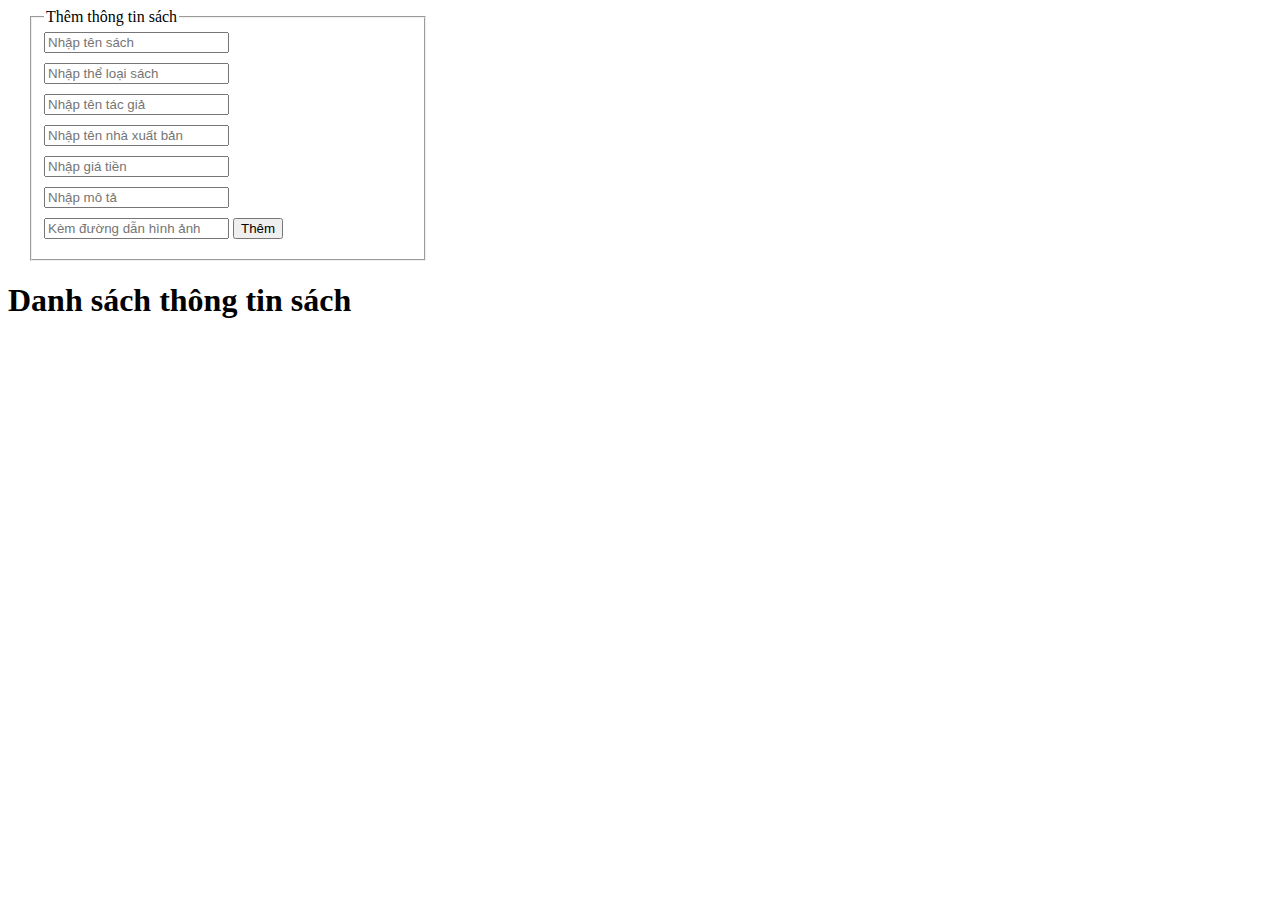
==== BookManager.html @ 6b79686d "tao giao dien chuc nang hien thi va them thong tin sach" ====
<!DOCTYPE html>
<html lang="en">
<head>
    <meta charset="UTF-8">
    <meta name="viewport" content="width=device-width, initial-scale=1.0">
    <title>Document</title>
</head>
<link rel="stylesheet" href="style.css"/>
<body>
    <form id="add-form">
        <fieldset><legend>Thêm thông tin sách</legend>
        <input id="add-name" placeholder="Nhập tên sách">
        <input id="add-kind" placeholder="Nhập thể loại sách">
        <input id="add-author" placeholder="Nhập tên tác giả">
        <input id="add-publish" placeholder="Nhập tên nhà xuất bản">
        <input id="add-price" placeholder="Nhập giá tiền">
        <input id="add-desc" placeholder="Nhập mô tả">
        <input id="add-img" placeholder="Kèm đường dẫn hình ảnh">
        <button onclick="addBook()">Thêm</button>
        </fieldset>
    </form>
    <h1>Danh sách thông tin sách</h1>
    <div id="list-book"></div>
</body>
</html>
---- style.css ----
form{
    width: 400px;
    margin-left: 20px;
    display: inline-block;
}

input {
    margin-bottom: 10px;
}
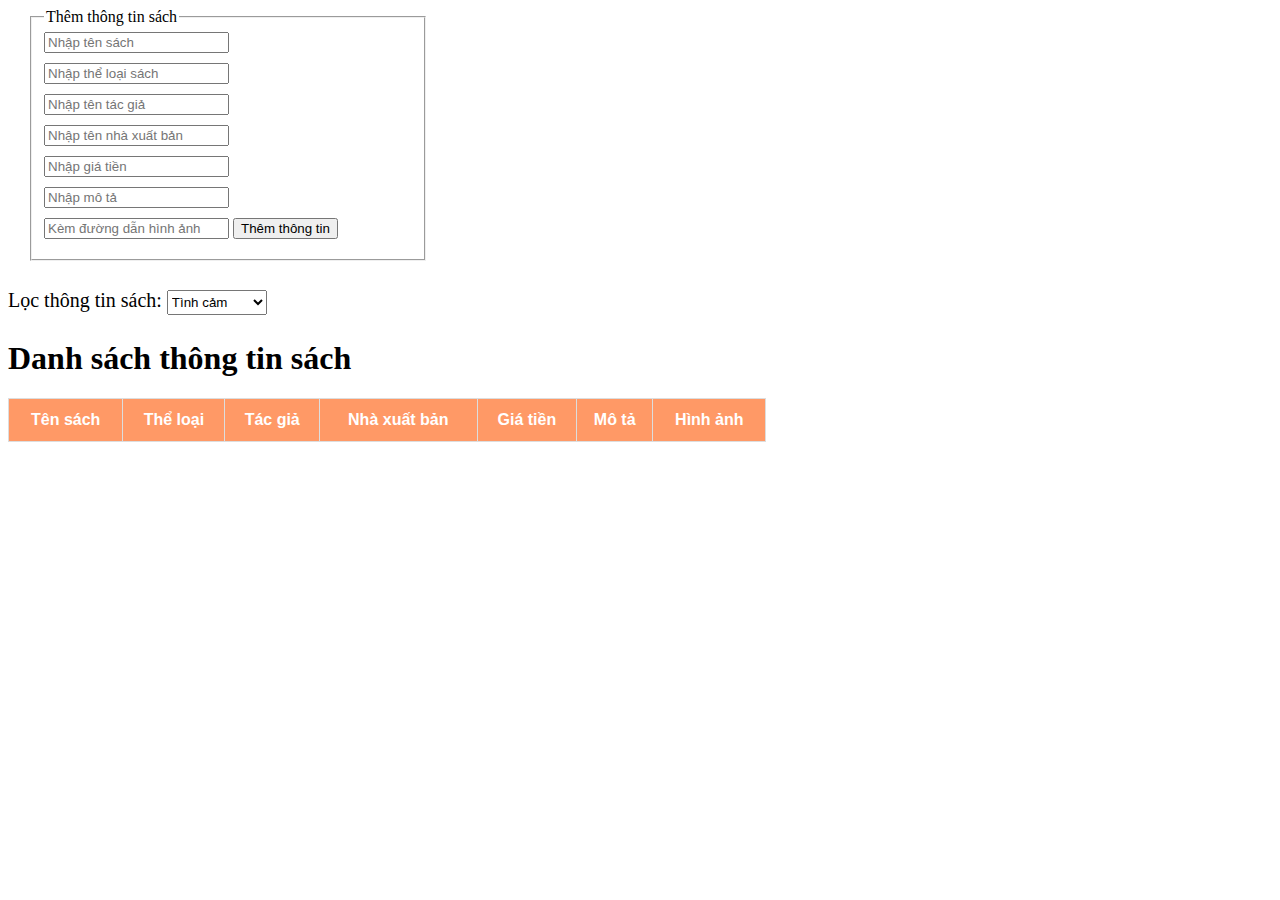
==== commit 247ac827: "sua file data.js va file main.js de ket noi local storage, update file README" ====
--- a/BookManager.html
+++ b/BookManager.html
@@ -6,20 +6,51 @@
     <title>Document</title>
 </head>
 <link rel="stylesheet" href="style.css"/>
+<script src="js/Book.js"></script>
+<script src="js/BookStore.js"></script>
+<script src="js/data.js"></script>
 <body>
     <form id="add-form">
         <fieldset><legend>Thêm thông tin sách</legend>
-        <input id="add-name" placeholder="Nhập tên sách">
-        <input id="add-kind" placeholder="Nhập thể loại sách">
-        <input id="add-author" placeholder="Nhập tên tác giả">
-        <input id="add-publish" placeholder="Nhập tên nhà xuất bản">
-        <input id="add-price" placeholder="Nhập giá tiền">
-        <input id="add-desc" placeholder="Nhập mô tả">
-        <input id="add-img" placeholder="Kèm đường dẫn hình ảnh">
-        <button onclick="addBook()">Thêm</button>
+        <input id="add-name" placeholder="Nhập tên sách"/>
+        <input id="add-kind" placeholder="Nhập thể loại sách"/>
+        <input id="add-author" placeholder="Nhập tên tác giả"/>
+        <input id="add-publish" placeholder="Nhập tên nhà xuất bản"/>
+        <input id="add-price" placeholder="Nhập giá tiền"/>
+        <input id="add-desc" placeholder="Nhập mô tả"/>
+        <input id="add-img" placeholder="Kèm đường dẫn hình ảnh"/>
+        <button type="button" onclick="addBook()">Thêm thông tin</button>
         </fieldset>
     </form>
+
+    <form id="edit-form">
+        <fieldset><legend>Sửa thông tin sách</legend>
+        <input id="edit-name" placeholder="Nhập tên sách"/>
+        <input id="edit-kind" placeholder="Nhập thể loại sách"/>
+        <input id="edit-author" placeholder="Nhập tên tác giả"/>
+        <input id="edit-publish" placeholder="Nhập tên nhà xuất bản"/>
+        <input id="edit-price" placeholder="Nhập giá tiền"/>
+        <input id="edit-desc" placeholder="Nhập mô tả"/>
+        <input id="edit-img" placeholder="Kèm đường dẫn hình ảnh"/>
+        <button type="button" onclick="saveBook()">Lưu thông tin</button>
+        </fieldset>
+    </form>
+
+    <div id="list-kind">
+        <p1>Lọc thông tin sách: </p1>
+        <select id="drop-down">
+            <option id="love">Tình cảm</option>
+            <option id="funny">Hài hước</option>
+            <option id="adenture">Phiêu lưu</option>
+            <option id="life">Đời sống</option>
+            <option id="politic">Chính trị</option>
+            <option id="religion">Tôn giáo</option>
+            <option id="litur">Văn học</option>
+            <option id="science">Khoa học</option>
+        <select>
+    </div>
     <h1>Danh sách thông tin sách</h1>
     <div id="list-book"></div>
 </body>
+<script src="js/main.js"></script>
 </html>--- a/style.css
+++ b/style.css
@@ -3,7 +3,52 @@
     margin-left: 20px;
     display: inline-block;
 }
-
+#edit-form{
+  display: none;
+}
 input {
     margin-bottom: 10px;
-}+}
+img{
+  width: 50px;
+  height: 50px;
+}
+
+#list-books {
+    font-family: "Trebuchet MS", Arial, Helvetica, sans-serif;
+    border-collapse: collapse;
+    width: 60%;
+  }
+  
+  #list-books td, #list-books th {
+    border: 1px solid #ddd;
+    padding: 6px;
+    text-align: center;
+  }
+  
+  #list-books tr:nth-child(even){background-color: #f2f2f2;}
+  
+  #list-books tr:hover {background-color: #ddd;}
+  
+  #list-books th {
+    text-align: center;
+    padding-top: 12px;
+    padding-bottom: 12px;
+    background-color: #ff9966;
+    color: white;
+  }
+  button{
+    display: inline-block;
+  }
+
+  #list-kind{
+    font-size: 50px;
+  }
+
+  #drop-down{
+    width: 100px;
+    height: 25px;
+  }
+  p1{
+    font-size: 20px;
+  }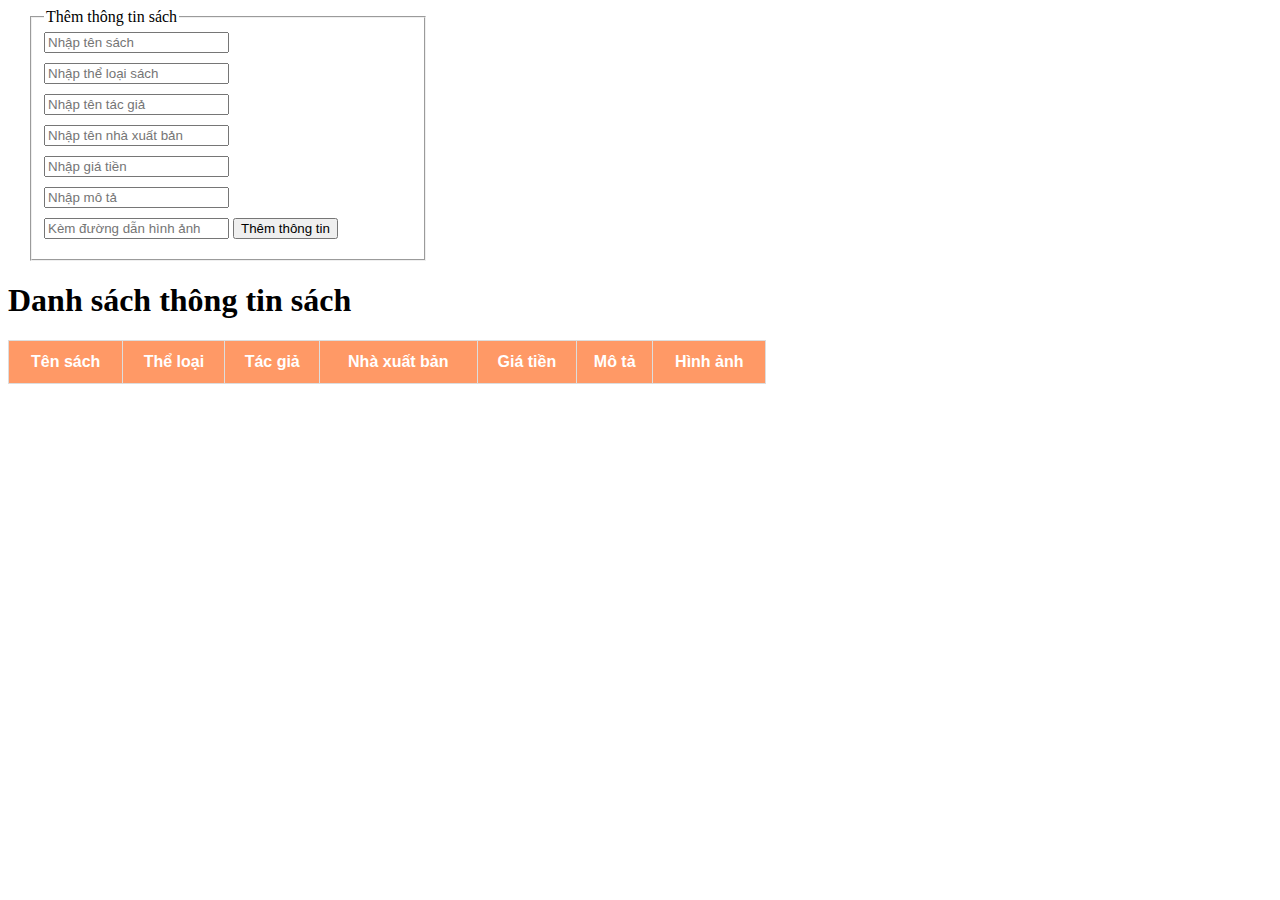
==== commit 5d794f64: "update file, tao validate" ====
--- a/BookManager.html
+++ b/BookManager.html
@@ -10,19 +10,20 @@
 <script src="js/BookStore.js"></script>
 <script src="js/data.js"></script>
 <body>
+    
     <form id="add-form">
-        <fieldset><legend>Thêm thông tin sách</legend>
-        <input id="add-name" placeholder="Nhập tên sách"/>
-        <input id="add-kind" placeholder="Nhập thể loại sách"/>
-        <input id="add-author" placeholder="Nhập tên tác giả"/>
-        <input id="add-publish" placeholder="Nhập tên nhà xuất bản"/>
-        <input id="add-price" placeholder="Nhập giá tiền"/>
-        <input id="add-desc" placeholder="Nhập mô tả"/>
-        <input id="add-img" placeholder="Kèm đường dẫn hình ảnh"/>
-        <button type="button" onclick="addBook()">Thêm thông tin</button>
+        <fieldset>
+            <legend>Thêm thông tin sách</legend>
+            <input id="add-name" placeholder="Nhập tên sách" />
+            <input id="add-kind" placeholder="Nhập thể loại sách" />
+            <input id="add-author" placeholder="Nhập tên tác giả" />
+            <input id="add-publish" placeholder="Nhập tên nhà xuất bản" />
+            <input id="add-price" placeholder="Nhập giá tiền" />
+            <input id="add-desc" placeholder="Nhập mô tả" />
+            <input id="add-img" placeholder="Kèm đường dẫn hình ảnh" />
+            <button type="button" onclick="addBook()">Thêm thông tin</button>
         </fieldset>
     </form>
-
     <form id="edit-form">
         <fieldset><legend>Sửa thông tin sách</legend>
         <input id="edit-name" placeholder="Nhập tên sách"/>
@@ -35,20 +36,6 @@
         <button type="button" onclick="saveBook()">Lưu thông tin</button>
         </fieldset>
     </form>
-
-    <div id="list-kind">
-        <p1>Lọc thông tin sách: </p1>
-        <select id="drop-down">
-            <option id="love">Tình cảm</option>
-            <option id="funny">Hài hước</option>
-            <option id="adenture">Phiêu lưu</option>
-            <option id="life">Đời sống</option>
-            <option id="politic">Chính trị</option>
-            <option id="religion">Tôn giáo</option>
-            <option id="litur">Văn học</option>
-            <option id="science">Khoa học</option>
-        <select>
-    </div>
     <h1>Danh sách thông tin sách</h1>
     <div id="list-book"></div>
 </body>
